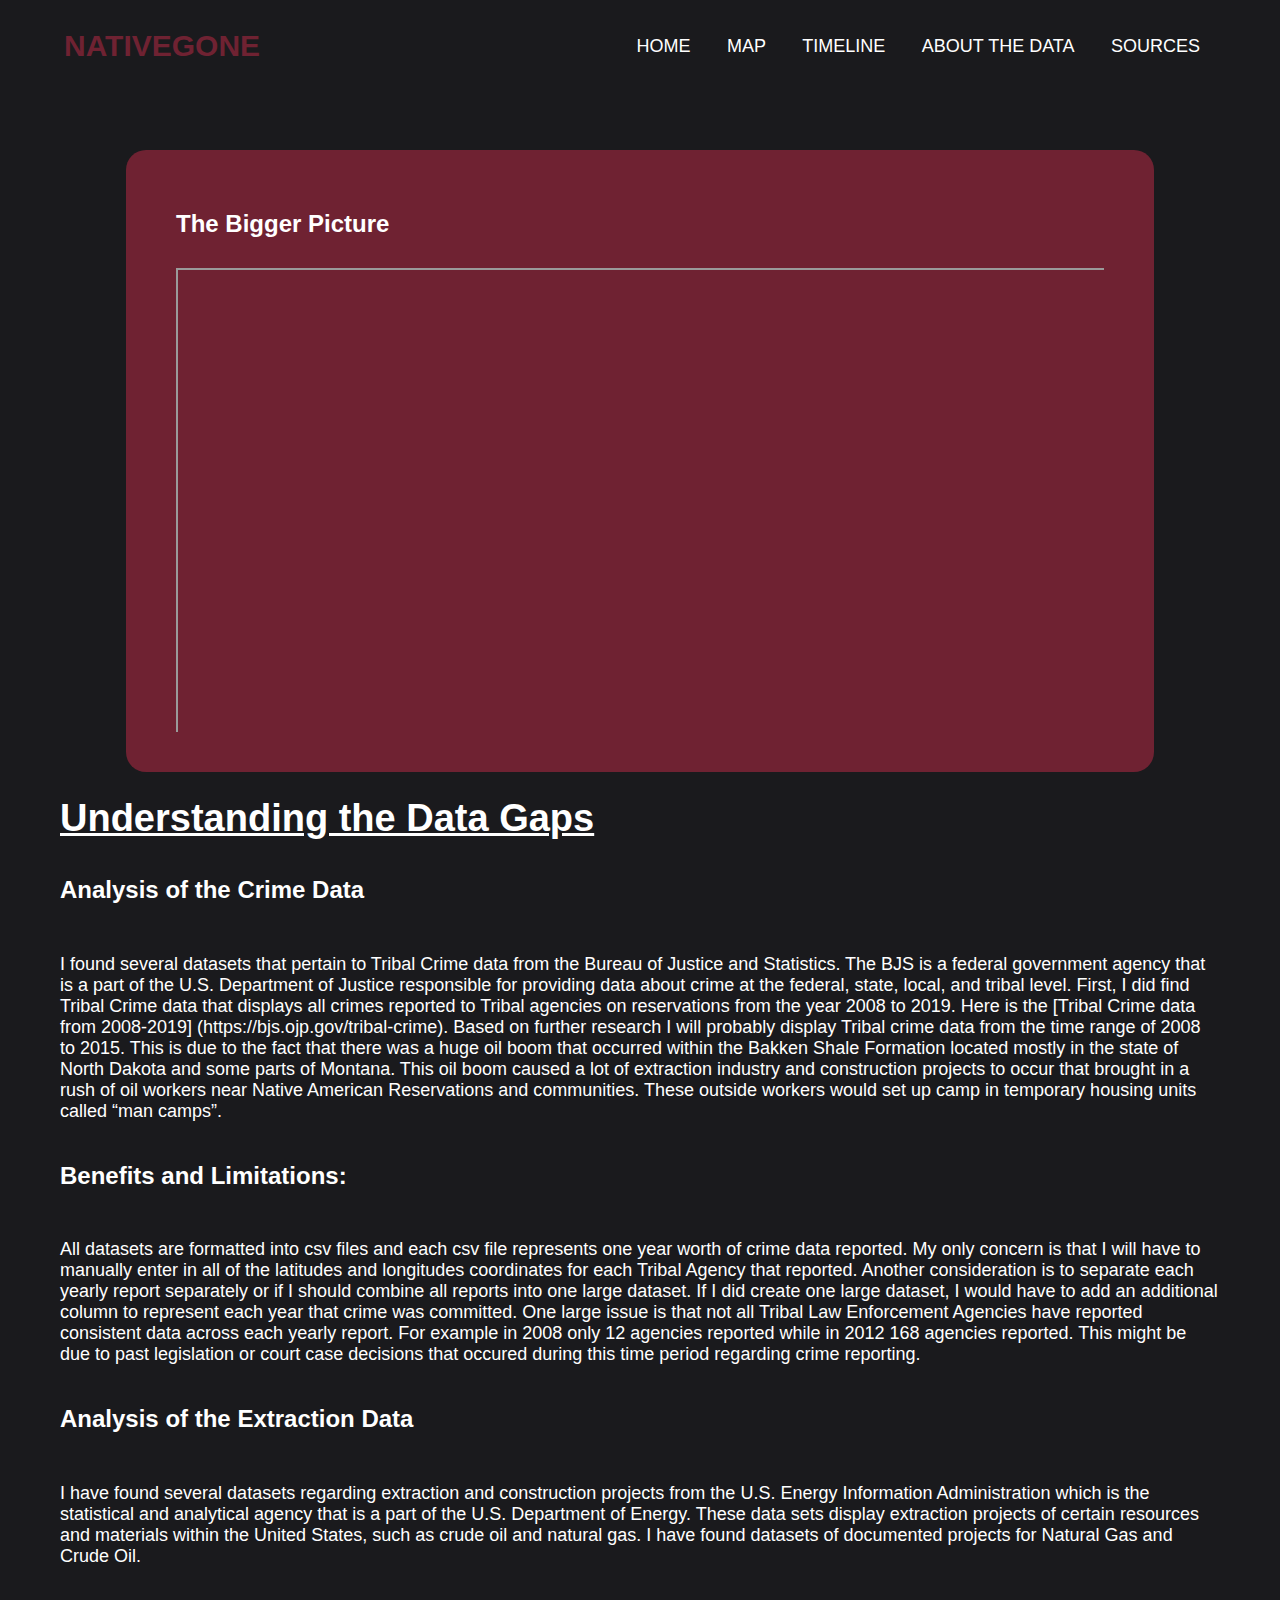
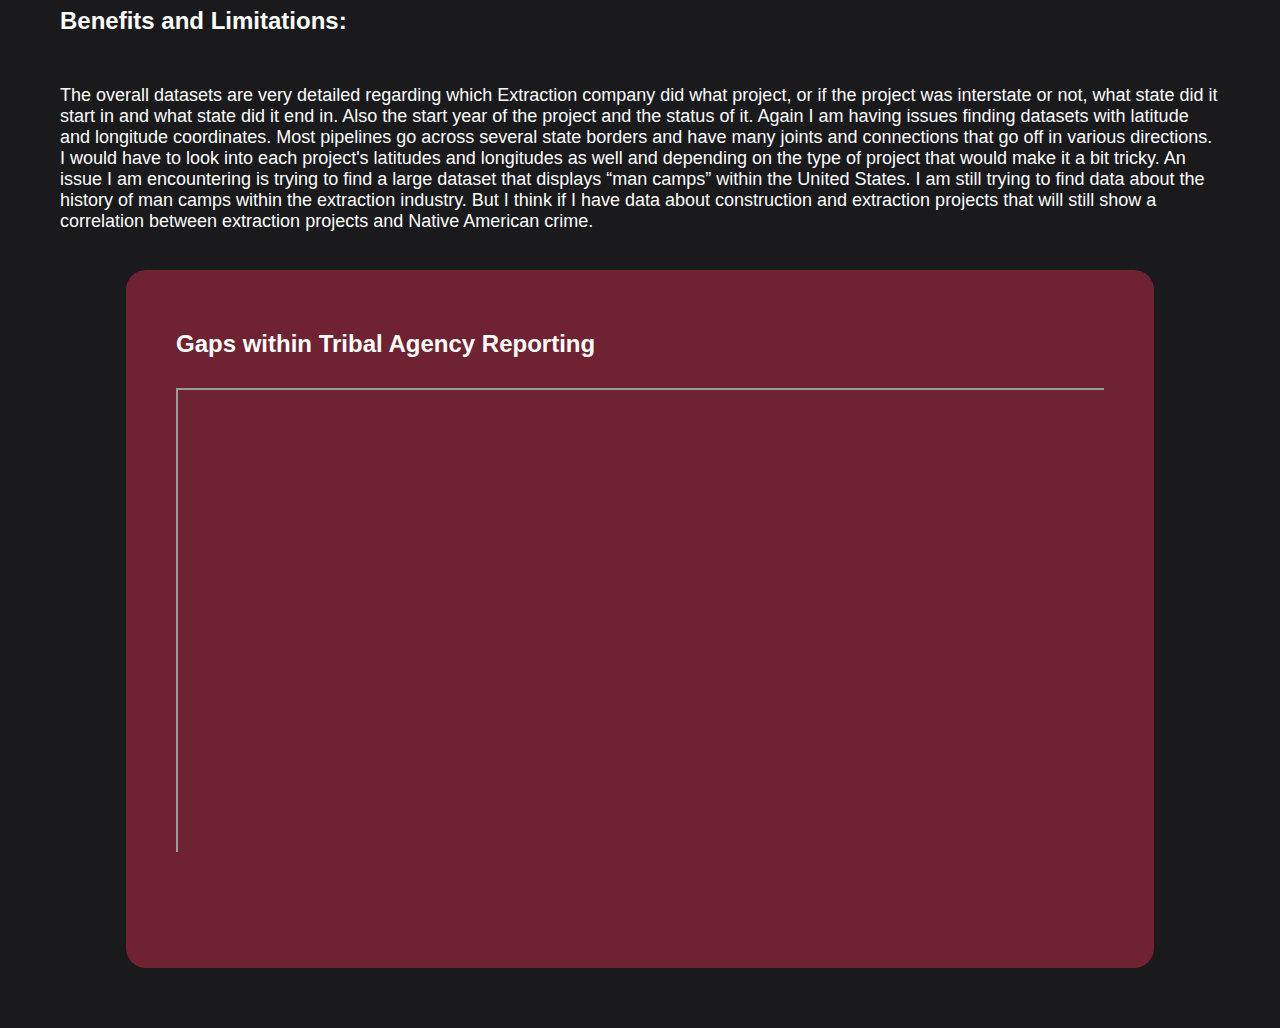
==== docs/data.html @ a173a114 "made edits to website" ====
<!DOCTYPE html>
<html>
    <head>
        <title>About the Data</title>
        <link rel="stylesheet" type="text/css" href="style.css" />
    </head>
    <body>
        <div class="navbanner">
            <div class="navbar">
                <div class="logo">NativeGone</div>
                <ul>
                    <li>
                        <a href="index.html">Home</a>
                    </li>
                    <li>
                        <a href="map.html">Map</a>
                    </li>
                    <li>
                        <a href="timeline.html">Timeline</a>
                    </li>
                    <li>
                        <a href="data.html">About the Data</a>
                    </li>
                    <li>
                        <a href="sources.html">Sources</a>
                    </li>
                </ul>
            </div>
        </div>
        <div class="content">
            <div class="data-entry">
                <h2 class="secTitle">The Bigger Picture</h2>
                <div class="networkContainer">
                    <iframe class="network-iframe"
                        src="https://embed.kumu.io/e0317686a8c0eb235590cf553fb28cfc"></iframe>
                </div>
            </div>
            <h1 class="title">Understanding the Data Gaps</h1>
            <h2 class="secTitle">Analysis of the Crime Data</h2>
            <p class="bodyText">I found several datasets that pertain to Tribal Crime data from the
                Bureau of Justice and Statistics. The BJS is a federal government agency that is a
                part of the U.S. Department of Justice responsible for providing data about crime at
                the federal, state, local, and tribal level. First, I did find Tribal Crime data
                that displays all crimes reported to Tribal agencies on reservations from the year
                2008 to 2019. Here is the [Tribal Crime data from 2008-2019]
                (https://bjs.ojp.gov/tribal-crime). Based on further research I will probably
                display Tribal crime data from the time range of 2008 to 2015. This is due to the
                fact that there was a huge oil boom that occurred within the Bakken Shale Formation
                located mostly in the state of North Dakota and some parts of Montana. This oil boom
                caused a lot of extraction industry and construction projects to occur that brought
                in a rush of oil workers near Native American Reservations and communities. These
                outside workers would set up camp in temporary housing units called “man camps”. </p>
            <h2 class="secTitle">Benefits and Limitations:</h2>
            <p class="bodyText">All datasets are formatted into csv files and each csv file
                represents one year worth of crime data reported. My only concern is that I will
                have to manually enter in all of the latitudes and longitudes coordinates for each
                Tribal Agency that reported. Another consideration is to separate each yearly report
                separately or if I should combine all reports into one large dataset. If I did
                create one large dataset, I would have to add an additional column to represent each
                year that crime was committed. One large issue is that not all Tribal Law
                Enforcement Agencies have reported consistent data across each yearly report. For
                example in 2008 only 12 agencies reported while in 2012 168 agencies reported. This
                might be due to past legislation or court case decisions that occured during this
                time period regarding crime reporting.</p>
            <h2 class="secTitle">Analysis of the Extraction Data</h2>
            <p class="bodyText">I have found several datasets regarding extraction and construction
                projects from the U.S. Energy Information Administration which is the statistical
                and analytical agency that is a part of the U.S. Department of Energy. These data
                sets display extraction projects of certain resources and materials within the
                United States, such as crude oil and natural gas. I have found datasets of
                documented projects for Natural Gas and Crude Oil.</p>
            <h2 class="secTitle">Benefits and Limitations:</h2>
            <p class="bodyText">The overall datasets are very detailed regarding which Extraction company did what
                project, or if the project was interstate or not, what state did it start in and
                what state did it end in. Also the start year of the project and the status of it.
                Again I am having issues finding datasets with latitude and longitude coordinates.
                Most pipelines go across several state borders and have many joints and connections
                that go off in various directions. I would have to look into each project's
                latitudes and longitudes as well and depending on the type of project that would
                make it a bit tricky. An issue I am encountering is trying to find a large dataset
                that displays “man camps” within the United States. I am still trying to find data
                about the history of man camps within the extraction industry. But I think if I have
                data about construction and extraction projects that will still show a correlation
                between extraction projects and Native American crime.</p>
            <div class="data-entry">
                <h2 class="secTitle">Gaps within Tribal Agency Reporting</h2>
                <div class="networkContainer">
                    <iframe class="network-iframe"
                        src="https://embed.kumu.io/dc48b234faedb20c9b76e5a18da82efb"></iframe>
                </div>
                <p class="bodyText"></p>
            </div>
        </div>
    </body>
</html>
---- docs/style.css ----
body
{
    background-color: #1a1a1d;
    font-family: Sans-serif;
    margin: 0;
    padding: 0;
}
.navbanner {
    background-color: #1a1a1d;
    color: black;
    margin: 0;
    height: 10vh;
}
.navbar {
    width: 90%;
    margin: auto;
    padding: 10px;
    height: 8vh;
    display: flex;
    align-items: center;
    justify-content: space-between;
}
.navbar ul li {
    list-style: none;
    display: inline-block;
}
.navbar ul li a {
    text-decoration: none;
    color: white;
    text-transform: uppercase;
    padding: 16px;
    font-size:18px;
    position: relative;
    
}
.navbar a:hover {
    background-color: #6f2232;
}
.logo{
   color: #6f2232;
   text-transform: uppercase;
   font-size:30px;
   font-weight: bold;
}
.imagebanner {
    margin: 0;
    padding: 0;
    width: 100%;
    display: block; 
    text-align: center;
    position: relative;
}
.bannerimage{
    width: 100%;
    height: 95vmin;
    display: block;
    position: relative;
    text-align: center;
}
.webtitle{
   text-align:center;
   width:100%; 
   position: absolute;
   top: 50%;
   left: 50%;
   color: white;
   text-transform: uppercase;
   transform: translate(-50%, -50%);
   Text-shadow: 2px 2px black;
   font-size:58px;
   font-weight: bold;
}
.content {
    padding: 40px;
    height: 100%;
    margin: 20px;
    
}
.proposal {
    text-align: left;
    width: 100%;
    color: white;
    font-size: 21px;
}
.proposalTitle{
    text-align: center;
    width: 100%;
    color: white;
    font-size: 38px;
    
}
.desc{
    background-color: #6f2232;
    padding: 20px; 
    width: 95%;
    align-content: center;
    margin: auto;
    display: flex;
    flex: 90%;
    flex-direction: column;
    border-radius: 20px;
    margin-bottom: 100px;
    margin-top: 50px;
}
.objec{
    background-color: #6f2232;
    padding: 20px; 
    width: 95%;
    align-content: center;
    margin: auto;
    display: flex;
    flex: 90%;
    flex-direction: column;
    border-radius: 20px;
    margin-bottom: 75px;
    margin-top: 75px;
}
h1 {
font-family: Arial, Helvetica, sans-serif;
}

.about {
  padding: 10px;
  text-align: center;
  background-color: #6f2232;
  color: white;
}

.mapContainer {
  position: relative;
  overflow: hidden;
  width: 100%;
  padding-top: 50%; /* 16:9 Aspect Ratio (divide 9 by 16 = 0.5625) */
  background-color: white;
}

.map-iframe {
  position: absolute;
  top: 0;
  left: 0;
  bottom: 0;
  right: 0;
  width: 100%;
  height: 100%;
}
.entry{
    background-color: #6f2232;
    padding: 40px; 
    width: 95%;
    align-content: center;
    margin: auto;
    display: flex;
    flex: 90%;
    flex-direction: column;
    border-radius: 20px;
    margin-bottom: 100px;
    margin-top: 50px; 
}
.secTitle{
    padding-bottom: 10px;
    text-align: left;
    width: 100%;
    color: white;
    font-size: 24px;
    font-weight: bold;
}

.bodyText{
    padding: 20px 0 20px 0; 
    text-align: left;
    width: 100%;
    color: white;
    font-size: 18px;
}
.title{
    padding-bottom: 10px; 
    text-decoration: underline;
    text-align: left;
    width: 100%;
    color: white;
    font-size: 38px;
    font-weight: bold;
}
.timeTitle{
    padding-bottom: 10px; 
    text-decoration: underline;
    text-align: center;
    width: 100%;
    color: white;
    font-size: 38px;
    font-weight: bold;  
}
.networkContainer{
    position: relative;
    overflow: hidden;
    width: 100%;
    height: 100%;
    padding-top: 50%; /* 16:9 Aspect Ratio (divide 9 by 16 = 0.5625) */
    align-content: center;
  
}
.network-iframe {
  position: absolute;
  top: 0;
  left: 0;
  bottom: 0;
  right: 0;
  width: 100%;
  height: 100%;
  align-content: center;
}
.data-entry{
    background-color: #6f2232;
    padding: 40px; 
    width: 80%;
    align-content: center;
    padding-right: 50px;
    padding-left: 50px;
    display: flex;
    flex: 90%;
    flex-direction: column;
    border-radius: 20px;
    margin-bottom: 100px;
    margin-top: 50px; 
    margin: auto;
}
.bib a:link {
    text-decoration:underline;
    color: white;
    text-transform: uppercase;
    font-size:18px;
    position: relative;
    margin: auto;
}

.bib a:visited {
    text-decoration: underline;
    color: white;
    text-transform: uppercase;
    font-size:18px;
    position: relative;
    margin: auto;
}

.bib a:hover {
     text-decoration: underline;
    color: white;
    text-transform: uppercase;
    font-size:18px;
    position: relative;
  background-color: #6f2232;
  margin: auto;
}

.bib a:active {
    text-decoration: underline;
    color: white;
    text-transform: uppercase;
    font-size:18px;
    position: relative;
    margin: auto;
}
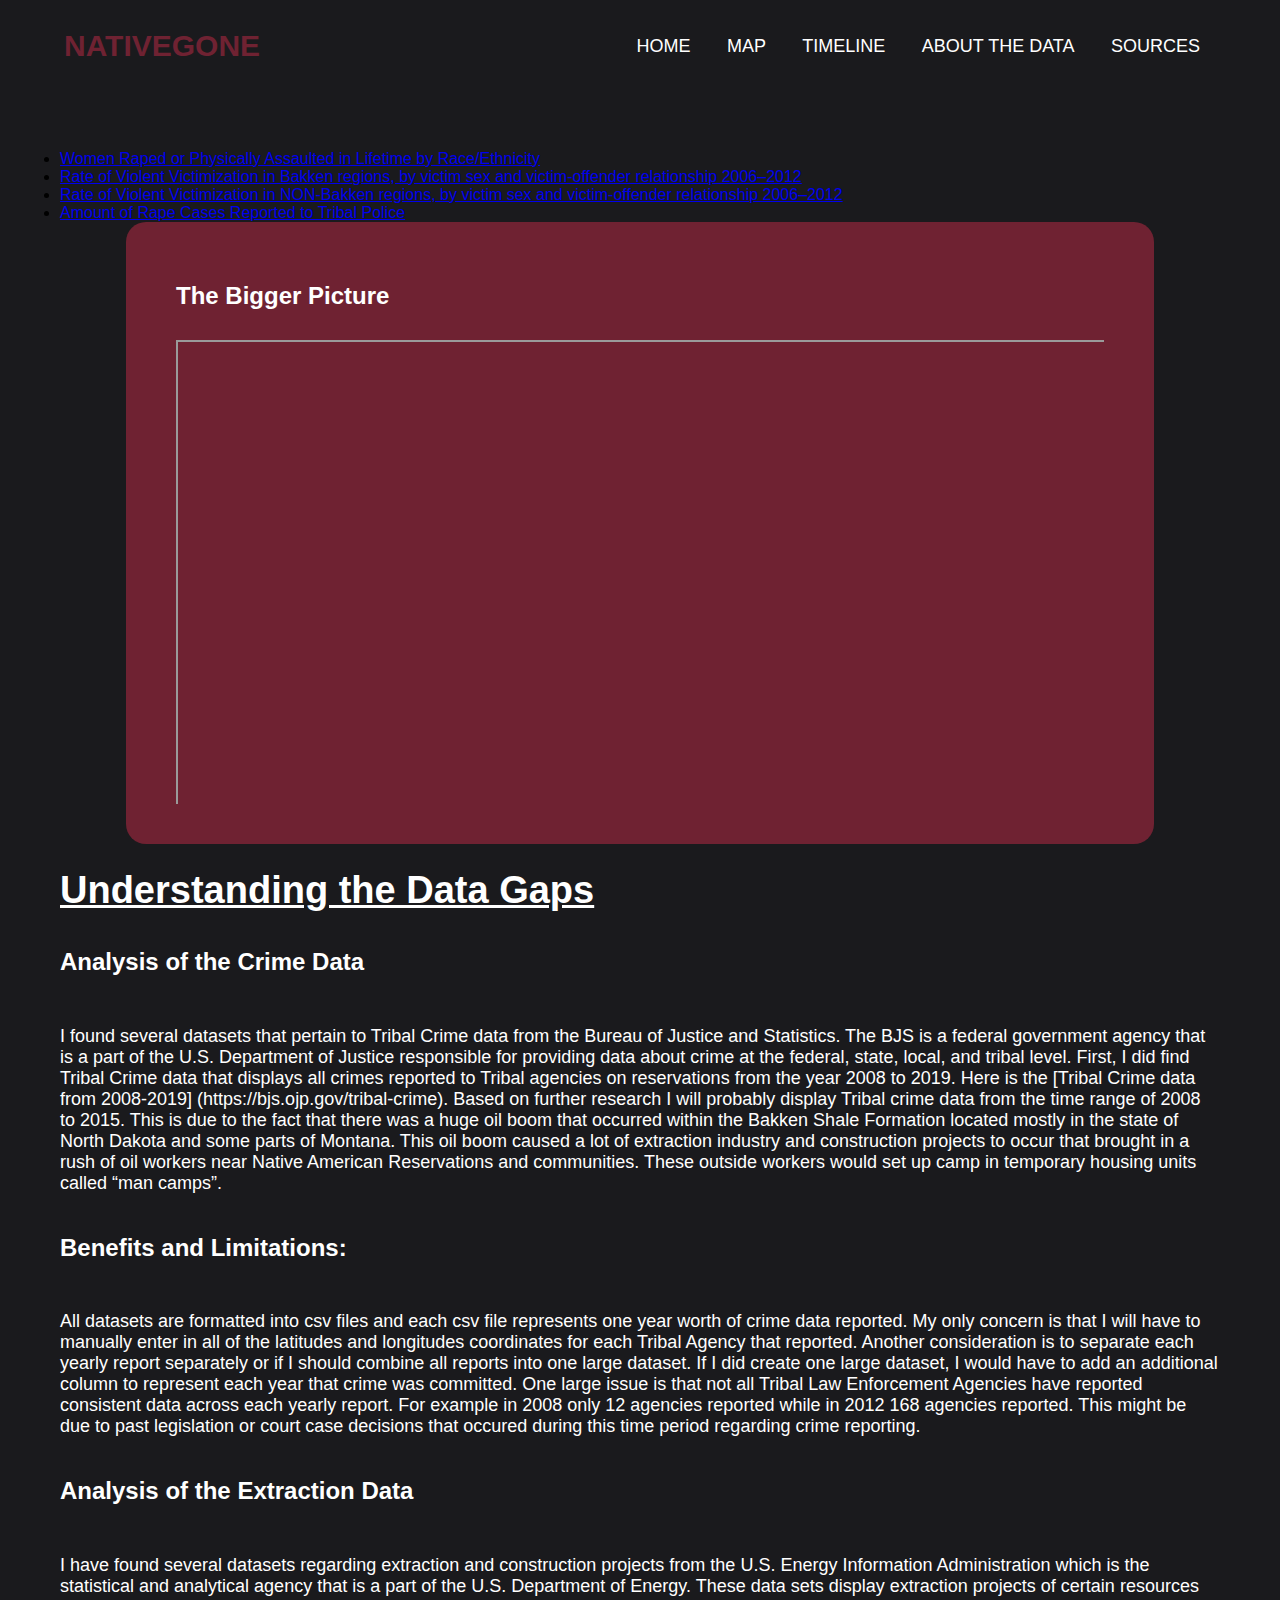
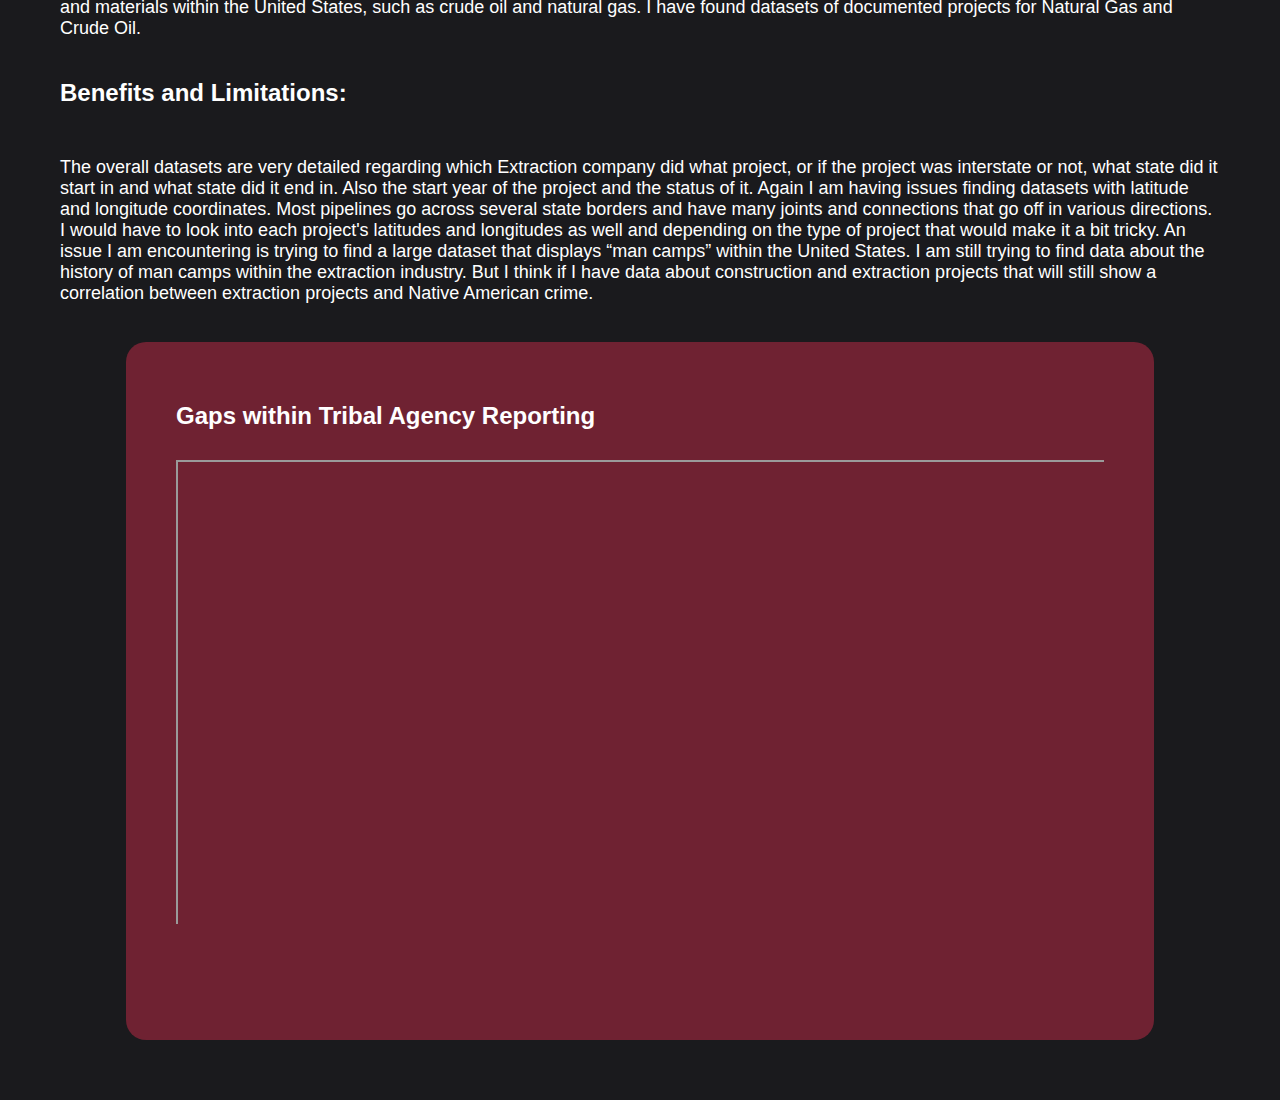
==== commit 1480e95c: "added links" ====
--- a/docs/data.html
+++ b/docs/data.html
@@ -28,6 +28,18 @@
             </div>
         </div>
         <div class="content">
+		<div class= "plot" >
+		<li><a href="Race.html" title="Plot 1">Women Raped or Physically Assaulted in Lifetime by Race/Ethnicity</a></li>
+		</div>
+		<div class= "plot">
+		<li><a href="DV.html" title="Plot 2">Rate of Violent Victimization in Bakken regions, by victim sex and victim-offender relationship 2006–2012</a></li>
+		</div>
+		<div class= "plot">
+		<li><a href="DVNon.html" title="Plot 3"> Rate of Violent Victimization in NON-Bakken regions, by victim sex and victim-offender relationship 2006–2012</a></li>
+		</div>
+		<div class= "plot">
+		<li><a href="NG.html" title="Plot 4">Amount of Rape Cases Reported to Tribal Police</a></li>
+		</div>
             <div class="data-entry">
                 <h2 class="secTitle">The Bigger Picture</h2>
                 <div class="networkContainer">
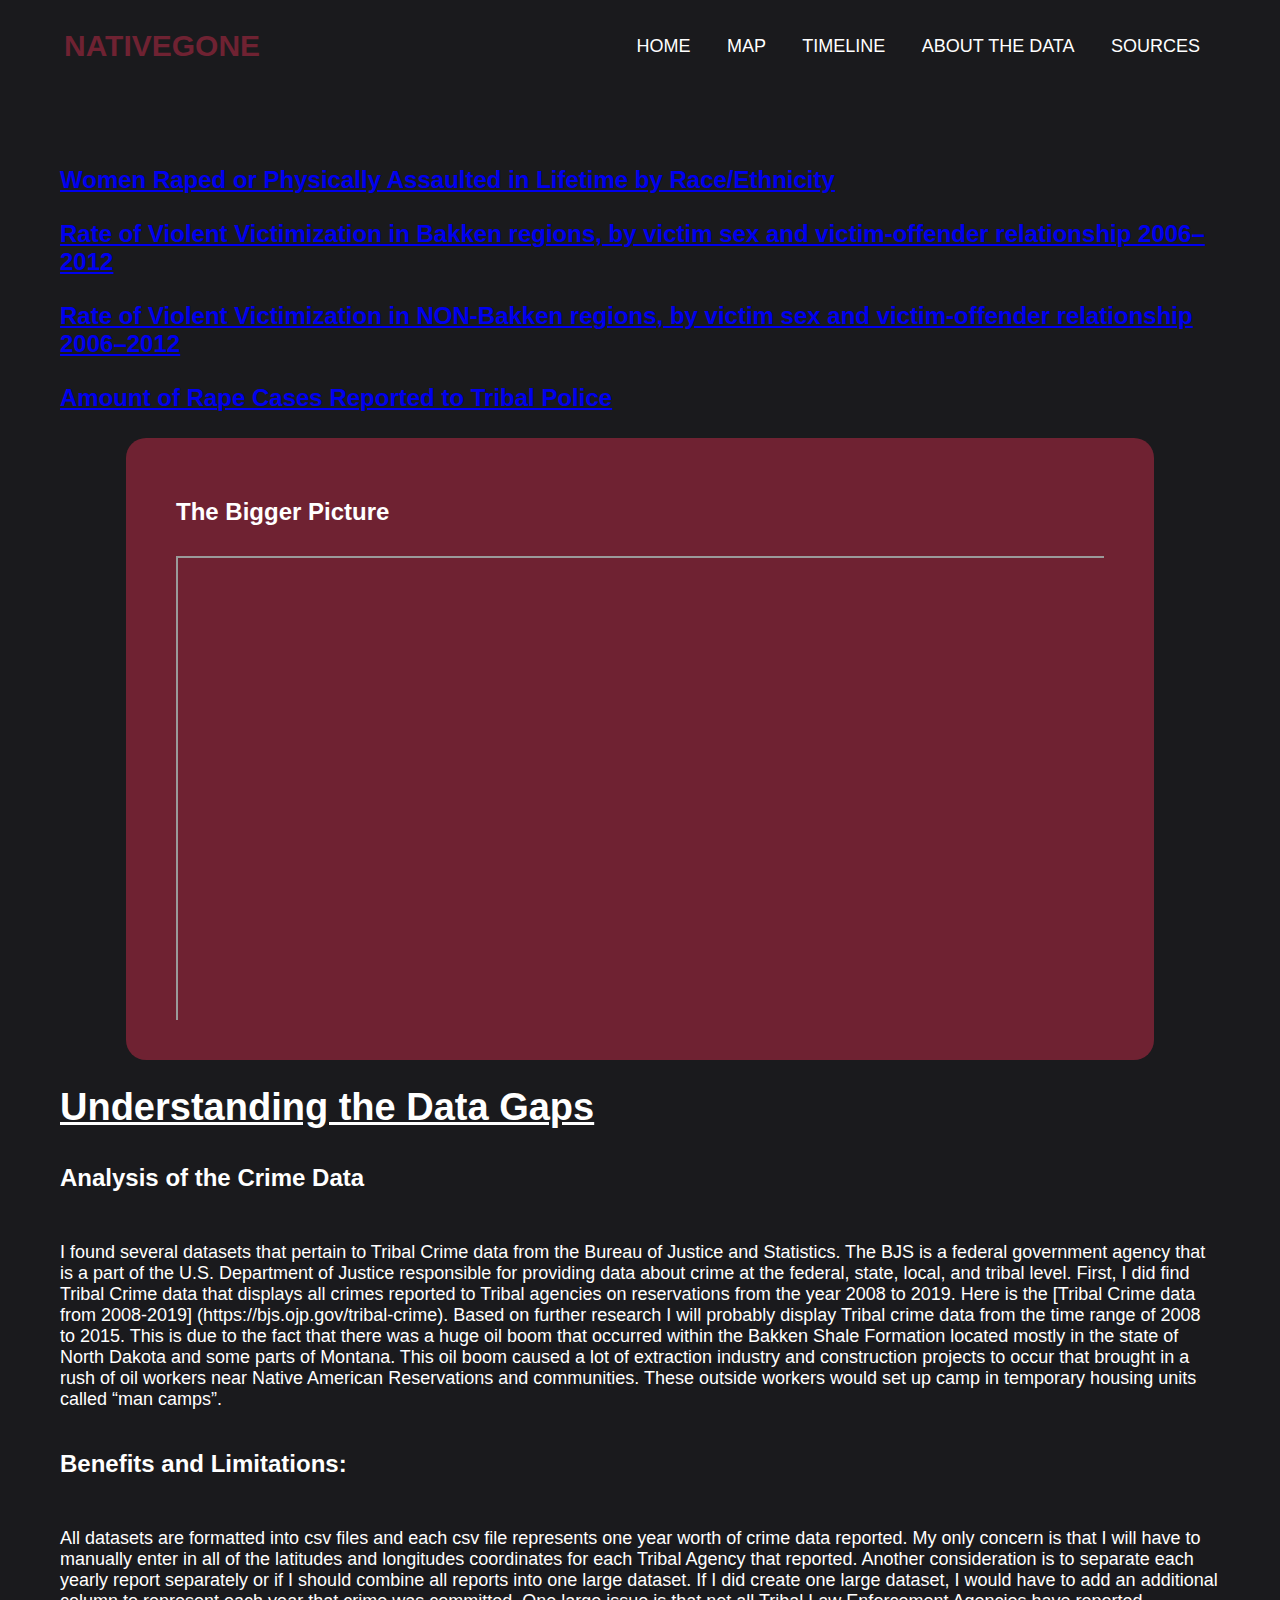
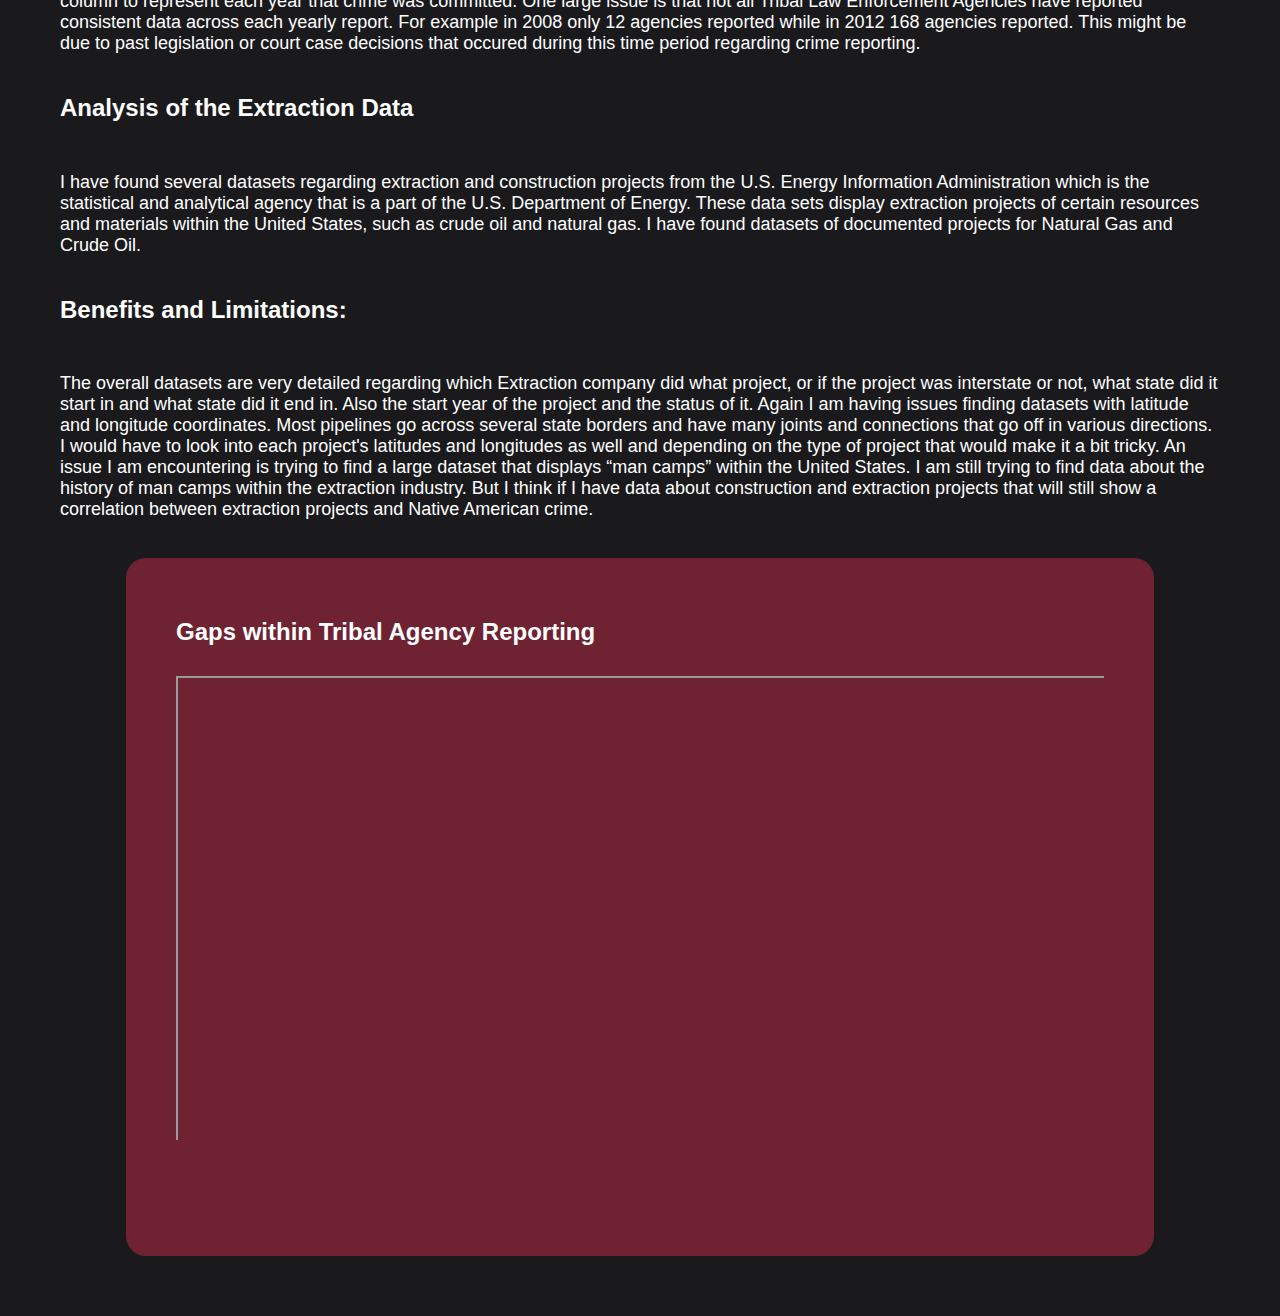
==== commit 1265b6e2: "fixed map" ====
--- a/docs/data.html
+++ b/docs/data.html
@@ -29,16 +29,16 @@
         </div>
         <div class="content">
 		<div class= "plot" >
-		<li><a href="Race.html" title="Plot 1">Women Raped or Physically Assaulted in Lifetime by Race/Ethnicity</a></li>
+		<h1 class="secTitle"><a href="Race.html">Women Raped or Physically Assaulted in Lifetime by Race/Ethnicity</a></a></h1>
 		</div>
 		<div class= "plot">
-		<li><a href="DV.html" title="Plot 2">Rate of Violent Victimization in Bakken regions, by victim sex and victim-offender relationship 2006–2012</a></li>
+		<h1 class="secTitle"><a href="DV.html" >Rate of Violent Victimization in Bakken regions, by victim sex and victim-offender relationship 2006–2012</a></a></h1>
 		</div>
 		<div class= "plot">
-		<li><a href="DVNon.html" title="Plot 3"> Rate of Violent Victimization in NON-Bakken regions, by victim sex and victim-offender relationship 2006–2012</a></li>
+		<h1 class="secTitle"><a href="DVNon.html"> Rate of Violent Victimization in NON-Bakken regions, by victim sex and victim-offender relationship 2006–2012</a></a></h1>
 		</div>
 		<div class= "plot">
-		<li><a href="NG.html" title="Plot 4">Amount of Rape Cases Reported to Tribal Police</a></li>
+		<h1 class="secTitle"><a href="NG.html">Amount of Rape Cases Reported to Tribal Police</a></h1>
 		</div>
             <div class="data-entry">
                 <h2 class="secTitle">The Bigger Picture</h2>
